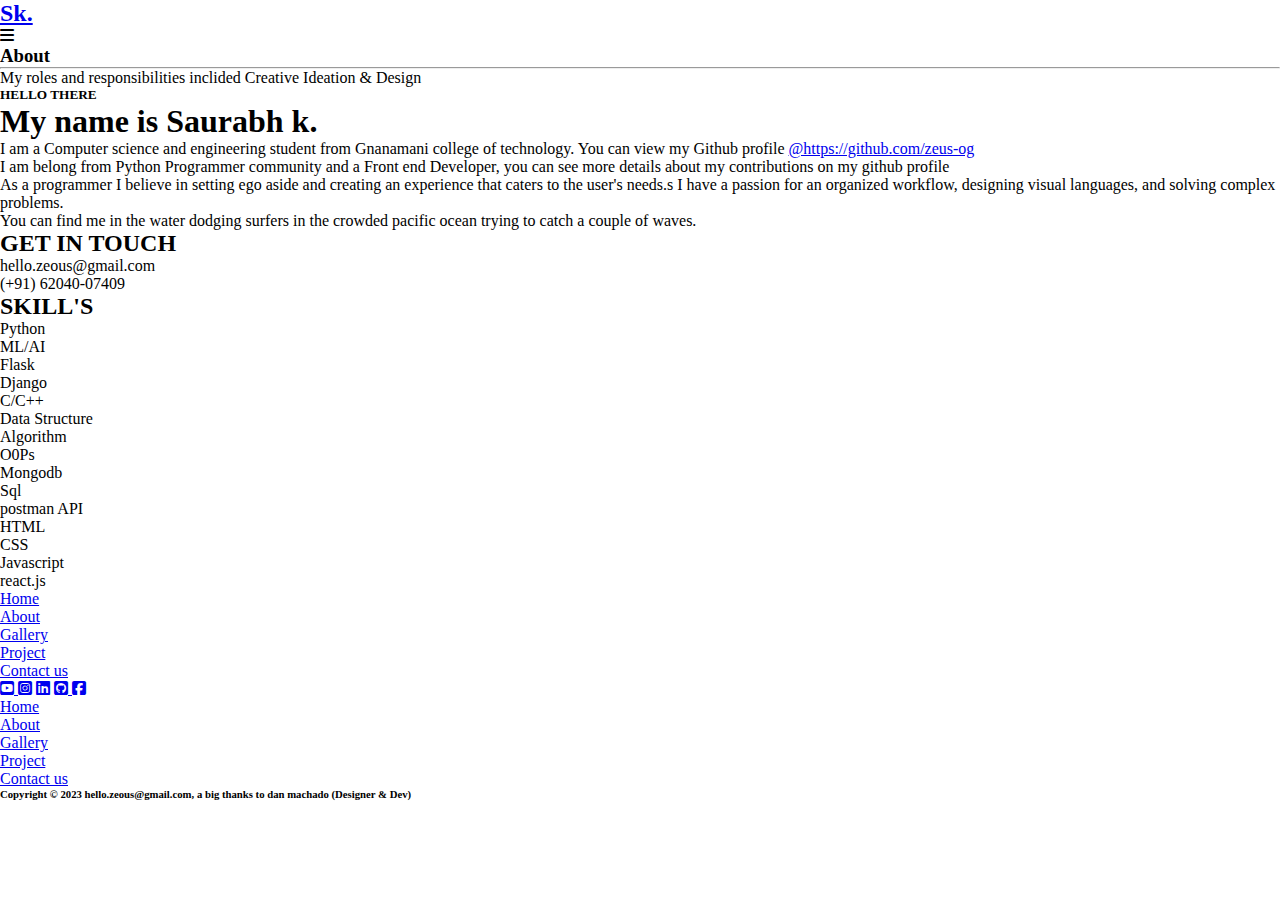
==== zeous mark 5/about.html @ d5fc1eb7 "Add files via upload" ====
<!DOCTYPE html>
<html lang="en">

<head>
    <meta charset="UTF-8">
    <meta http-equiv="X-UA-Compatible" content="IE=edge">
    <meta name="viewport" content="width=device-width, initial-scale=1.0">
    <link rel="stylesheet" href="https://cdnjs.cloudflare.com/ajax/libs/font-awesome/6.2.1/css/all.min.css">
    <link rel="stylesheet" href="/style.css">
    <link rel="stylesheet" href="responce.css">
    <link rel=" icon" type="image/icon" href="/image/favicon.jpeg">
    <title>Saurabh kr.- About page</title>
</head>

<body>

    <nav class="navbar">

        <h2 class="icon"> <a href="index.html" class="icon">Sk.</a> </h2>

        <i class="fa-sharp fa-solid fa-bars" id="menuIcon"></i>
    </nav>

    <section class="about-page">
        <h3 class="about-tittle"> About </h3>
        <hr>
        <p class="about_para">My roles and responsibilities inclided Creative Ideation & Design</p>

    </section>

    <section class="about-body">
        <div class="intro-box">
            <h5>HELLO THERE</h5>
            <h1>My name is Saurabh k.</h1>

            <p>I am a Computer science and engineering student from Gnanamani college of technology.
                You can view my Github profile <a href="https://github.com/zeus-og" target="_blank">@https://github.com/zeus-og</a> <br>
                I am belong from Python Programmer community and a Front end Developer, you can see more details about
                my contributions on my github
                profile</p>
            <p>As a programmer I believe in setting ego aside and creating an experience that caters to the user's
                needs.s
                I have a passion for an organized workflow, designing visual languages, and solving complex problems.
            </p>

            <p>You can find me in the water dodging surfers in the crowded pacific ocean trying to catch a couple of
                waves.</p>

            <!-- <a href="" download="download.btn" id="download-btn"> Download CV</a> -->

        </div>
        <div class="skills">


            <div class="in-touch">
                <h2> GET IN TOUCH</h2>
                <p> hello.zeous@gmail.com</p>
                <p> (+91) 62040-07409</p>
            </div>

            <div class="in-skill">
                <h2>SKILL'S</h2>
                <p>Python</p>
                <p>ML/AI</p>
                <p>Flask</p>
                <p>Django</p>
                

            </div>

            <div class="in-skill">
                <p>C/C++</p>
                <p>Data Structure</p>
                <p>Algorithm</p>
                <p>O0Ps</p>
            </div>

            <div class="in-skill">
                <p>Mongodb</p>
                <p>Sql</p>
                <p>postman API</p>
                

            </div>

            <div class="in-skill">
                <p>HTML</p>
                <p>CSS</p>
                <p>Javascript</p>
                <p>react.js</p>
                
            </div>





        </div>
    </section>




    <!-- this functionis for manu box   strat here -->

    <div class="menu-box" id="menuBox">
        <ul>
            <li><a href="/index.html">Home</a></li>
            <li><a href="/about.html">About</a></li>
            <li><a href="/gallery.html">Gallery</a></li>
            <li><a href="/project.html">Project</a></li>
            <li><a href="/contact.html">Contact us</a></li>
        </ul>
    </div>


    <!-- this functionis for manu box  end here -->








    <!-- footer start here  -->
    <section class="social-med">

        <a href="https://youtube.com/@saurabhkIn" target="_blank"> <i class="fa-brands fa-square-youtube"></i> </a>
        <a href="https://instagram.com/saurabhk.in?igshid=YmJhNjkzNzY=" target="_blank"> <i
                class="fa-brands fa-square-instagram"></i></a>
        <a href="https://www.linkedin.com/in/saurabh-k-452b38241" target="_blank"> <i
                class="fa-brands fa-linkedin"></i></a>
        <a href="https://github.com/zeus-og" target="_blank"> <i class="fa-brands fa-square-github"></i> </a>
        <a href="https://www.facebook.com/onick.onickroy" target="_blank"> <i class="fa-brands fa-square-facebook"></i>
        </a>


    </section>



    <footer class="footer-line">

        <ul>
            <li><a href="/index.html">Home</a></li>
            <li><a href="/about.html">About</a></li>
            <li><a href="/gallery.html">Gallery</a></li>
            <li><a href="/project.html">Project</a></li>
            <li><a href="/contact.html">Contact us</a></li>
        </ul>
    </footer>

    <footer class="footer-last-line">
        <h6 class="copyright">
            Copyright © 2023 hello.zeous@gmail.com, <span class="credit"> a big thanks to dan machado (Designer &
                Dev)</span>
        </h6>
    </footer>

    <!-- footer end here  -->





































    <script>
        //  this functionis for manu box
        let menuBox = document.getElementById("menuBox");
        let menuIcon = document.getElementById("menuIcon");

        menuIcon.onclick = function () {
            menuBox.classList.toggle("open-menu");
        }
    </script>

</body>

</html>
---- zeous mark 5/responce.css ----
* {
    margin: 0px;
    padding: 0px;
    box-sizing: border-box;
}

/* home section----------------------------------- */
@media (max-width: 858px) {


    .home {
        width: 100%;
        height: 100%;
    }

    .home-right {
        display: none;
    }

    .icon {
        z-index: 1;
        padding: 12px;
        font-size: 1rem;
        margin: 1px;
        background-color: yellow;
        border: 2px solid yellow;
        display: inline-block;
        position: fixed;
        top: 20px;
        left: 20px;
    }

    .intro p {
        z-index: 100;
        font-size: 1.3rem;
    }

    .intro h4 {
        margin-bottom: 20px;
        font-size: .1.3rem;
        color: grey;
        margin-top: 150px;
        margin-left: 18px;
    }

    .intro {
        margin-top: 40%;
        z-index: 100;
        width: 650px;
        margin-left: 15px;
        margin-bottom: 60px;
        display: inline;
    }

    .social {
        margin: 0px 10px;
    }

    .auto-type {
        font-size: 1.7rem;
    }

    .intro .bio {
        z-index: 100;
        font-weight: lighter;
        font-size: 1.4rem;
    }

    .intro .btn {
        background-color: transparent;
        border: 1px solid transparent;
        margin-top: 25px;
        font-weight: 800px;
        font-size: .9rem;
        text-decoration: none;
        padding-right: 40px;
        margin-left: 26px;
    }

    .btn:hover {
        border: 2px solid yellow;
        background-color: yellow;
        transition: 1s;
        padding: 0 40px;
    }

    .fa-angle-double-right {
        padding: 5px;
        background-color: yellow;
        color: #111;
    }

    .social-icon {
        margin: 30px 0;
        font-size: 2.8rem;
    }

    .social h4 {
        margin-top: 55px;
        font-size: .9rem;
        color: grey;
    }

    #menuIcon {
        position: fixed;
        top: 20px;
        right: 25px;

    }

    .fa-bars {
        background-color: yellow;
        font-size: 1.7rem;
        padding: 10px;
    }

    .menu-box ul li a {
        display: inline-block;
        text-decoration: none;
        color: black;
        font-size: 24px;
        font-weight: 600;
        position: relative;
        height: 15px;
        padding: 0 30px;
        background-color: transparent;
        transition: background-color 0.2s ease-in-out;
    }

    .menu-box ul li a:hover {
        background-color: yellow;
    }

    .menu-box ul li {
        margin: 10px;
        list-style: none;
        text-align: center;
    }

    .menu-box.open-menu {

        width: 100%;
        height: 55%;

    }

    /* about  section----------------------------------- */


    .about-body {
        margin: 20px;
        display: block;
    }

    .intro-box h5 {
        font-size: .9rem;
        color: rgb(101, 101, 101);
    }

    .about-page {
        background-image: url(/image/about.jpg);
        background-position: center;
        background-size: cover;
        background-repeat: no-repeat;
        width: 100%;
        height: 600px;
        object-fit: contain;
        filter: grayscale(70%);


    }


    .about-tittle {

        font-size: 3.5rem;
    }

    .about-tittle {
        display: block;
        position: relative;
        top: 39%;
        background-color: rgba(255, 255, 255, 0.4);
        -webkit-backdrop-filter: blur(5px);
        backdrop-filter: blur(5px);
        padding: 0 10px;
    }

    .about_para {
        display: flex;
        font-weight: 700;
        color: rgb(255, 255, 255);
        position: absolute;
        top: 350px;
        font-size: 2rem;
        left: 10px;
    }

    hr {
        position: relative;
        top: 37%;
        color: black;
    }

    .intro-box h1 {
        margin-top: 20px;
        font-size: .8rem;
    }

    .intro-box p {
        margin: 20px 0;
        font-size: .7rem;
        letter-spacing: 1px;
        opacity: .8;
    }

    .social-icon {
        margin-top: 30px;
        margin-bottom: 30px;
        margin-left: 18px;
    }

    .form-section h1 {
        font-size: 2rem;
    }

    .intro p {
        margin-left: 18px;
    }

    .intro .btn {
        margin-left: 18px;
    }

    .social h4 {
        margin-top: 100px;
        margin-left: 18px;
        ;
    }

    .intro-box {
        padding: 20px 0px;
        width: 300px;
        margin-left: 26px;

    }

    .intro .bio {
        font-size: 1.13rem;
        margin-left: 18px;
    }

    .skills {
        margin: 0px 20px;
        padding: 0px;
    }

    .in-touch h2 {
        font-size: .9rem;
        margin-bottom: 10px;
        text-decoration: underline;
    }

    .in-touch p {
        font-size: .7rem;
        margin-bottom: 3px;
    }

    .in-skill h2 {
        text-decoration: underline;
        margin-top: 10px;
        margin-bottom: 10px;
        font-size: .9rem;
    }

    .in-skill p {
        font-size: 5.6px;
        padding: 1px 8px;
        margin: 3px 0px;

    }

    .footer-line {
        width: 100vw;
        height: 50px;
        background-color: #aaa9a973;
    }

    .footer-line ul {
        padding: 20px;
        display: flex;
        justify-content: center;
    }


    .social-med {
        font-size: 1rem;
    }

    .social-med {
        justify-content: center;
        align-items: end;
        font-size: 1.9rem;
        width: 100vw;
        height: 37px;
        display: flex;
        background-color: yellow;
    }

    #download-btn {
        font-size: .5rem;
        border-radius: 20px;
        border: 2px solid yellow;
        background-color: yellow;
        color: black;
        padding: 2px 9px;
        text-decoration: none;
        transition: none;
    }

    #download-btn:hover {
        padding: 2px 9px;
        border: 2px solid transparent;
        background-color: black;
        color: #fff;
    }

    .footer-line ul li a {
        color: black;
        margin: 0 7px;
        font-size: .7rem;
        text-decoration: none;

    }

    .footer-last-line .copyright {
        font-size: .4rem;
        padding: 8px;
        color: #fff;
    }

    .social-med {

        font-size: 1.5rem;

    }

    .blog_text p {
        padding-top: 20px;
        font-size: .9rem;
    }

    /* gallery section----------------------------------- */



    .gallery-page {
        background-image: url(/image/gallery.jpg);
        background-position: center;
        background-size: cover;
        background-repeat: no-repeat;
        width: 100%;
        height: 600px;


    }


    .gallery {
        height: 250px;

    }

    .image-box img {
        width: 50px;
        height: 250px;
        object-fit: cover;
        transition: width 05s;
    }

    .image-box img:hover {
        width: 330px;

    }

    .image-box1 img {
        box-shadow: 5px 10px 18px #888888;
    }


    .image-box1 img:hover {
        object-fit: cover;
    }

    #blog-box {
        display: flex;
        justify-content: center;
        align-items: center;
        margin: 20px 1%;
        flex-direction: column;
    }

    /* project section----------------------------------------------- */


    .project-page {
        background-image: url(/image/project.jpg);
        background-position: center;
        background-size: cover;
        background-repeat: no-repeat;
        width: 100%;
        height: 600px;
        filter: grayscale(70%);
    }

    .each_box {
        margin: 30px;
        padding: 0px;
        display: flex;
        height: 291px;
        flex-direction: column-reverse;

    }

    .each_box img {
        /* margin: 30px;
        width: 300px;
        height: 700px; */
        height: 165px;
        width:102%;

    }

    .each_box_head {
        display: flex;
        justify-content: flex-start;
        font-size: 18px;
        margin-bottom: 0px;
    }

    .each_box_details {
        display: none;

    }

    .tools ul {
        display: none;
        flex-wrap: wrap;
        list-style: none;
        text-decoration: none;
    }

    .tools ul li {
        margin: 4px 3px;
        padding: 5px 10px;
        border-radius: 20px;
        background-color: yellow;
        transition: transform .2s;
        font-size: 6.1px;
    }

    .tools ul li:hover {
        background-color: rgba(0, 0, 0, 0.977);
        color: white;
        transform: scale(1.1);
    }

    .learn_more_button {
        margin-top: 20px;
        border-radius: 20px;
        padding: 6px 50px;
        margin-left: 4px;
        background-color: black;
        transition: transform .2s;
    }

    .learn_more_button {

        transition: transform .2s;
        font-size: 6.1px;
        margin-bottom: 0px;
        margin-top: 7px;
        padding: 2px 15px;
    }









    /* contact section----------------------------------- */
    .contact-page {

        filter: grayscale(70%);
        background-image: url(/image/contact.jpg);
        background-position: center;
        background-size: cover;
        background-repeat: no-repeat;
        width: 100%;
        height: 600px;
    }



    .info {
        left: 10px;
        position: absolute;
        top: 320px;
        color: white;

    }



    .info a {
        text-decoration: none;
        color: whitesmoke;
        font-weight: 300;
        font-size: 1.44rem;
    }

    .form-section p {
        font-size: 2.7rem;

    }

    form {
        width: 600px;
        box-shadow: 10px 10px 5px #aaaaaa28;
        padding: 10px;
        display: flex;
        flex-direction: column;
        border: 1px rgba(100, 100, 100, 0.075);
    }

    .form-section {
        margin-top: 80px;
        display: flex;
        justify-content: space-evenly;
        border: 1px solid rgb(214, 214, 214);
    }



























    input[type="text"],
    input[type="email"],
    input[type="message"] {
        width: 99.5%;
        padding: 8px;
        margin: 5px 1px;
    }

    .submit-btn {
        margin-top: 10px;
        width: 99.5%;
        padding: 8px;
        margin-left: 1px;
        background-color: black;
        color: #fff;
        transform: translateY(0);
        transition: transform 1s;


    }

    .submit-btn:hover {
        transform: translateY(-5px);
        border: 2px solid transparent;
    }


}
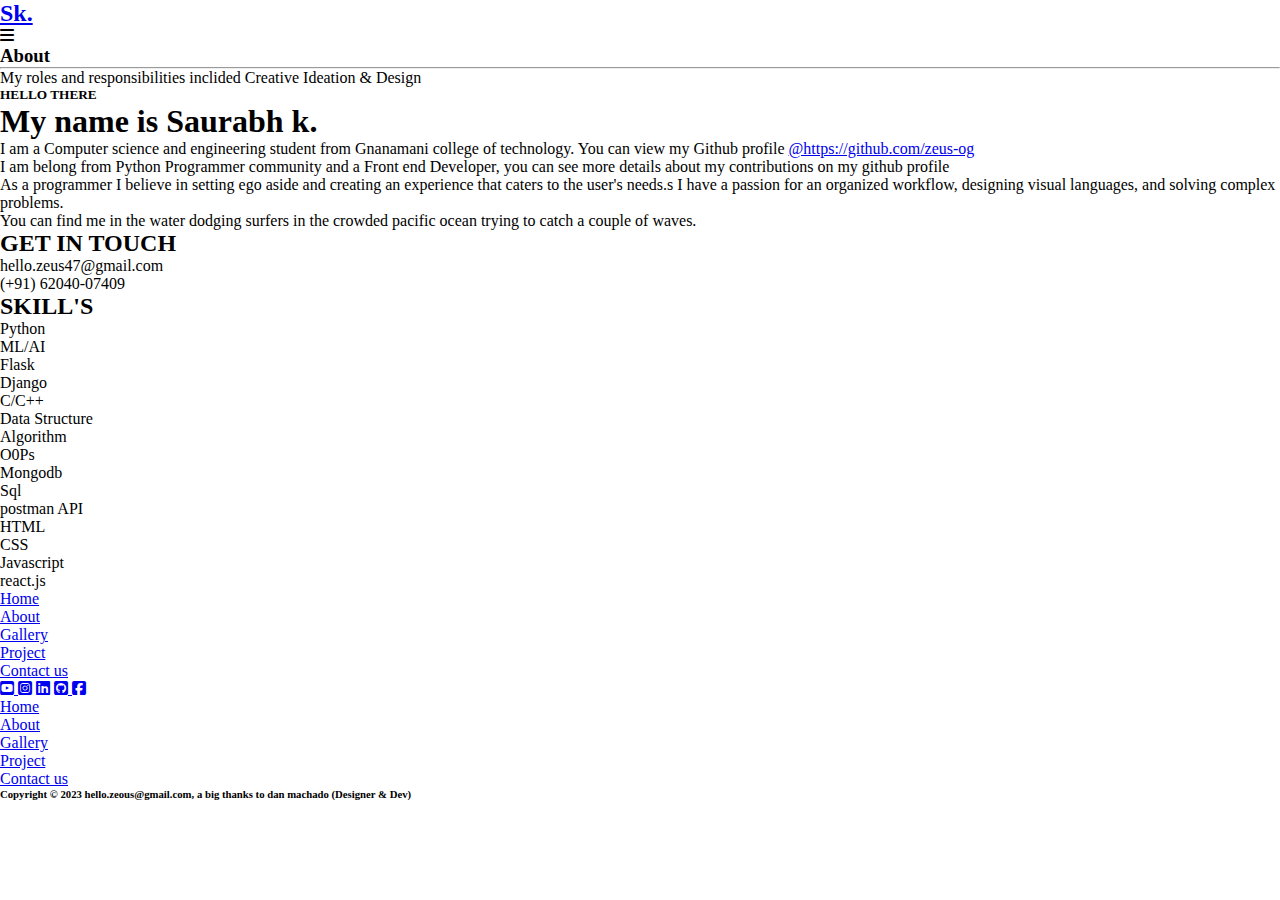
==== commit 6dd67c21: "Add files via upload" ====
--- a/zeous mark 5/about.html
+++ b/zeous mark 5/about.html
@@ -54,7 +54,7 @@
 
             <div class="in-touch">
                 <h2> GET IN TOUCH</h2>
-                <p> hello.zeous@gmail.com</p>
+                <p> hello.zeus47@gmail.com</p>
                 <p> (+91) 62040-07409</p>
             </div>
 
--- a/zeous mark 5/responce.css
+++ b/zeous mark 5/responce.css
@@ -433,9 +433,10 @@
 
     .each_box_head {
         display: flex;
-        justify-content: flex-start;
-        font-size: 18px;
+        /* justify-content: flex-start; */
+        font-size: .7rem;
         margin-bottom: 0px;
+        margin-left: -100px;
     }
 
     .each_box_details {
@@ -479,8 +480,8 @@
         transition: transform .2s;
         font-size: 6.1px;
         margin-bottom: 0px;
-        margin-top: 7px;
-        padding: 2px 15px;
+        margin-top: 0px;
+        padding: 1.2px 15px;
     }
 
 
